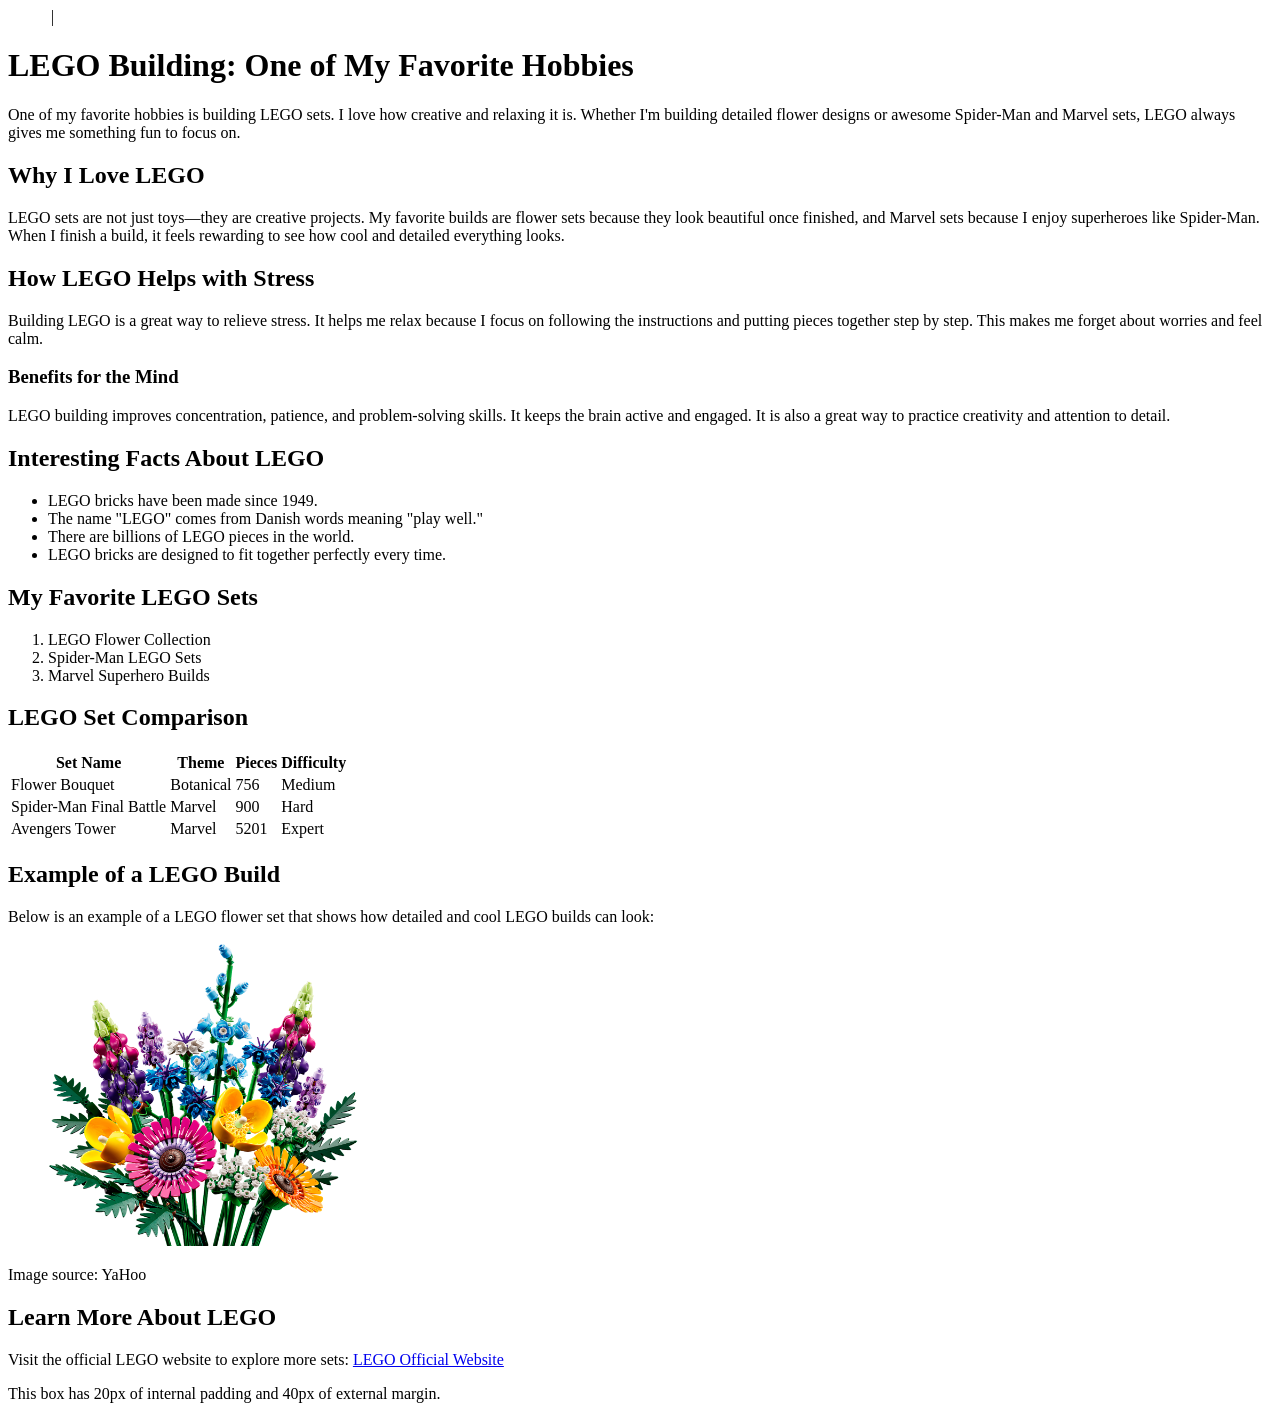
==== project3.html @ fa481552 "initial commit" ====
<!DOCTYPE html>
<html lang="en">
<head>
<meta charset="UTF-8">
<meta name="viewport" content="width=device-width, initial-scale=1.0">
<title>My Favorite Hobby: LEGO Building</title>
<link rel="stylesheet" href="css/styles.css">


</head>

<body>
 <nav>
    <a href="html.html" style="color:white;">Home</a> |
    <a href="Project3.html" style="color:white;">LEGO Page</a>
</nav>
    <h1>LEGO Building: One of My Favorite Hobbies</h1>
 
    <p>
        One of my favorite hobbies is building LEGO sets. I love how creative and relaxing it is.
        Whether I'm building detailed flower designs or awesome Spider-Man and Marvel sets, LEGO
        always gives me something fun to focus on.
</p>
 
    <h2>Why I Love LEGO</h2>
<p>
        LEGO sets are not just toys—they are creative projects. My favorite builds are flower sets
        because they look beautiful once finished, and Marvel sets because I enjoy superheroes like
        Spider-Man. When I finish a build, it feels rewarding to see how cool and detailed everything looks.
</p>
 
    <h2>How LEGO Helps with Stress</h2>
<p>
        Building LEGO is a great way to relieve stress. It helps me relax because I focus on following
        the instructions and putting pieces together step by step. This makes me forget about worries
        and feel calm.
</p>
 
    <h3>Benefits for the Mind</h3>
<p>
        LEGO building improves concentration, patience, and problem-solving skills. It keeps the brain
        active and engaged. It is also a great way to practice creativity and attention to detail.
</p>
 
    <h2>Interesting Facts About LEGO</h2>
<ul>
<li>LEGO bricks have been made since 1949.</li>
<li>The name "LEGO" comes from Danish words meaning "play well."</li>
<li>There are billions of LEGO pieces in the world.</li>
<li>LEGO bricks are designed to fit together perfectly every time.</li>
</ul>
 
    <h2>My Favorite LEGO Sets</h2>
<ol>
<li>LEGO Flower Collection</li>
<li>Spider-Man LEGO Sets</li>
<li>Marvel Superhero Builds</li>
</ol>
 
    <!-- TABLE -->
    <h2>LEGO Set Comparison</h2>
    <table>
        <tr>
            <th>Set Name</th>
            <th>Theme</th>
            <th>Pieces</th>
            <th>Difficulty</th>
        </tr>
        <tr>
            <td>Flower Bouquet</td>
            <td>Botanical</td>
            <td>756</td>
            <td>Medium</td>
        </tr>
        <tr>
            <td>Spider-Man Final Battle</td>
            <td>Marvel</td>
            <td>900</td>
            <td>Hard</td>
        </tr>
        <tr>
            <td>Avengers Tower</td>
            <td>Marvel</td>
            <td>5201</td>
            <td>Expert</td>
        </tr>
    </table>
 
    <h2>Example of a LEGO Build</h2>
    <p>
        Below is an example of a LEGO flower set that shows how detailed and cool LEGO builds can look:
    </p>
 
    <img src="Images/Flower.png" alt="A colorful LEGO flower set build" width="400">
    <p>Image source: YaHoo</p>
 
    <h2>Learn More About LEGO</h2>
    <p>
        Visit the official LEGO website to explore more sets:
        <a href="https://www.lego.com" target="_blank">LEGO Official Website</a>
    </p>
 
    <div class="example-box">
        This box has 20px of internal padding and 40px of external margin.
    </div>
 
</body>
</html>
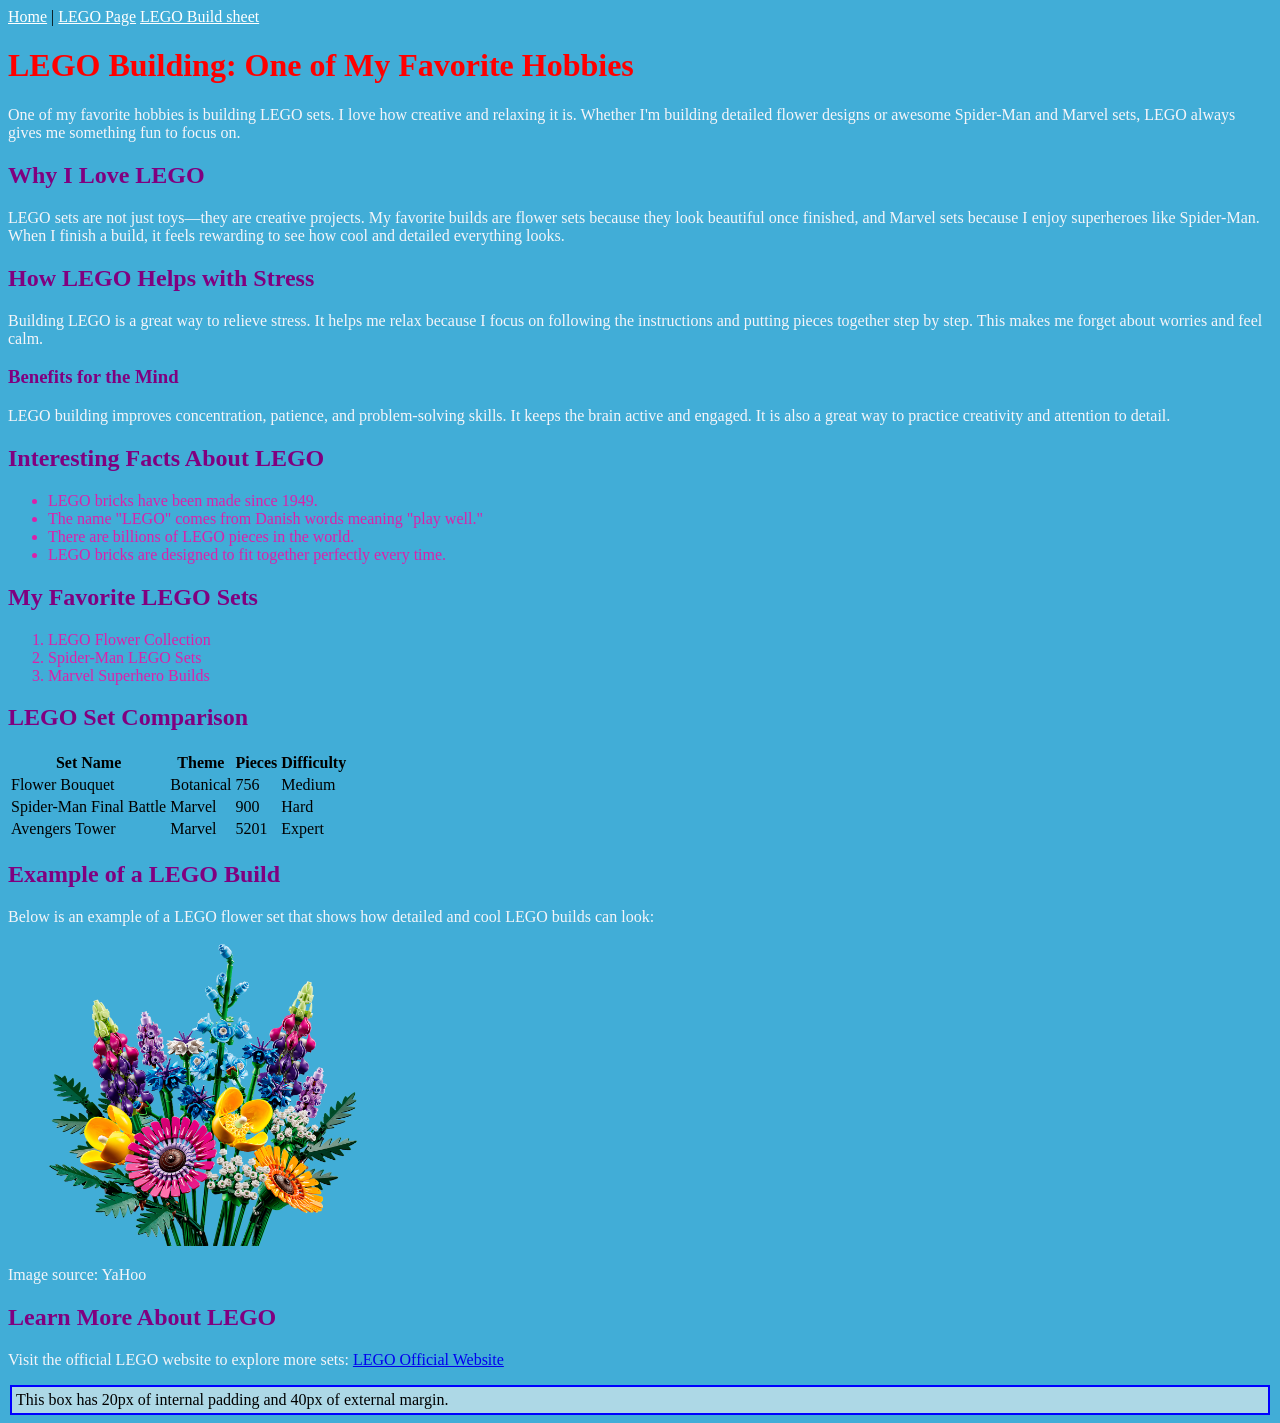
==== commit 26b5570b: "Changed capitalization on Styles" ====
--- a/project3.html
+++ b/project3.html
@@ -4,15 +4,16 @@
 <meta charset="UTF-8">
 <meta name="viewport" content="width=device-width, initial-scale=1.0">
 <title>My Favorite Hobby: LEGO Building</title>
-<link rel="stylesheet" href="css/styles.css">
+<link rel="stylesheet" href="css/Styles.css">
 
 
 </head>
 
 <body>
  <nav>
-    <a href="html.html" style="color:white;">Home</a> |
-    <a href="Project3.html" style="color:white;">LEGO Page</a>
+    <a href="index.html" style="color:white;">Home</a> |
+    <a href="project3.html" style="color:white;">LEGO Page</a>
+    <a href="project4.html" style="color:white;">LEGO Build sheet</a>
 </nav>
     <h1>LEGO Building: One of My Favorite Hobbies</h1>
  
--- a/css/Styles.css
+++ b/css/Styles.css
@@ -0,0 +1,50 @@
+/* =========================
+   1. Page Background
+   ========================= */
+body {
+    background-color: rgb(65, 173, 215);   
+    font-family: 'Times New Roman', Times, serif;      
+    margin: 2;             
+    padding: 3;            
+}
+ 
+/* Headers */
+h1 {
+    font-size: 9;
+    color: red; /* try white */
+}
+h2 {
+    font-size: 8;
+    color: purple; 
+}
+h3 {
+    font-size: 8;
+    color: purple;
+}
+/* Paragraphs */
+p {
+    font-size: 12;
+    color: rgb(245, 245, 249); /* likely white */
+}
+
+/* Lists */
+li {
+    color: rgb(219, 33, 170); /* likely white */
+}
+/* Example box */
+.example-box {
+    background-color: lightblue; /* from original */
+    border: 2px solid blue;      /* from original */
+    padding: 4px;
+    margin: 2px;
+}
+form {
+width: 50%;
+margin: 0 auto;
+}
+
+@media (max-width: 600px) {
+    form {
+        width: 90%;
+    }
+}
